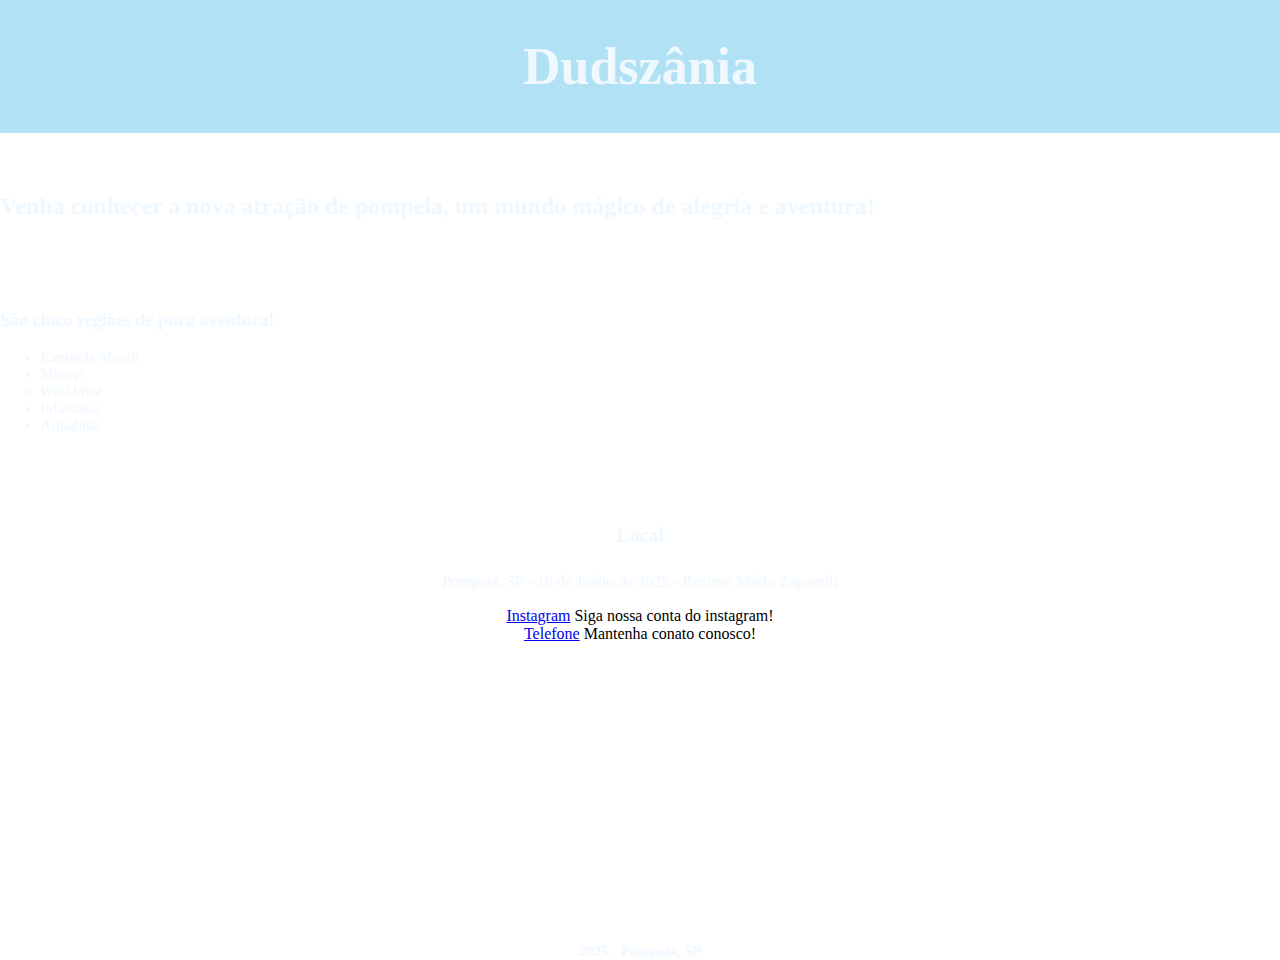
==== Parque/index.html @ 32c98a56 "." ====
<!DOCTYPE html>
<html lang="en">
<head>
    <meta charset="UTF-8">
    <meta name="viewport" content="width=device-width, initial-scale=1.0">
    <title>Parque de diversão</title>
    <link rel="stylesheet" href="style.css">

</head>
<body>
    <header>
        <h1>Dudszânia</h1>
    </header>
    <main>
        <section>
            <h2>Venha conhecer a nova atração de pompeia, um mundo mágico de alegria e aventura!</h2>
            <article>
                <h3>São cinco regiões de pura aventura!</h3>
                <ul>
                    <li>Kaminda Mundi</li>
                    <li>Misteri</li>
                    <li>Wild West</li>
                    <li>Infantasia</li>
                    <li>Aribabiba</li>
                    </ul>
            </article>
        </section>
        <section>
            <h4>Local</h4>
            <article>
               <p> Pompeia, SP - 16 de Junho de 2025 - Recinto Mário Zaparolli</p>
            </article>
        </section>
        <section>
            <nav>
                  <li><a href="https://www.instagram.com/hopihari/">Instagram</a> Siga nossa conta do instagram!</li>
                  <li><a href="#">Telefone</a> Mantenha conato conosco!</li>
              </nav>
        </section>
    </main>
    <footer>
        <h5>2025 - Pompeia, SP</h5>
    </footer>
</body>
</html>
---- Parque/style.css ----
h2{
    color: aliceblue;
    margin-top: 60px;
}

h1{
    text-align: center;
    font-size: 52px;
    color: aliceblue;
}

body {
    background-image: url('https://i.pinimg.com/736x/ff/eb/e1/ffebe157a62a3d2997cf6de6ab0720ce.jpg'); 
    background-size: cover; 
    background-position: center; 
    height: 100vh; 
    margin: 0; 
}

h3{
    color: aliceblue;
    font-size: 18px;
    margin-top: 90px;
}

ul{
    font-size: 15px;
    color: aliceblue;
}

p{
    color: aliceblue;
    text-align: center;

}

h4{
    color: aliceblue;
    font-size: 20px;
    margin-top: 90px;
    text-align: center;
}

h5{
    text-align: center;
    color: aliceblue;
    margin-top: 300px;
    font-size: 15px;

}

header{
    text-align: center;
    padding: 2px;
    background: #b0e1f5;
}
nav{
    text-align: center;
}
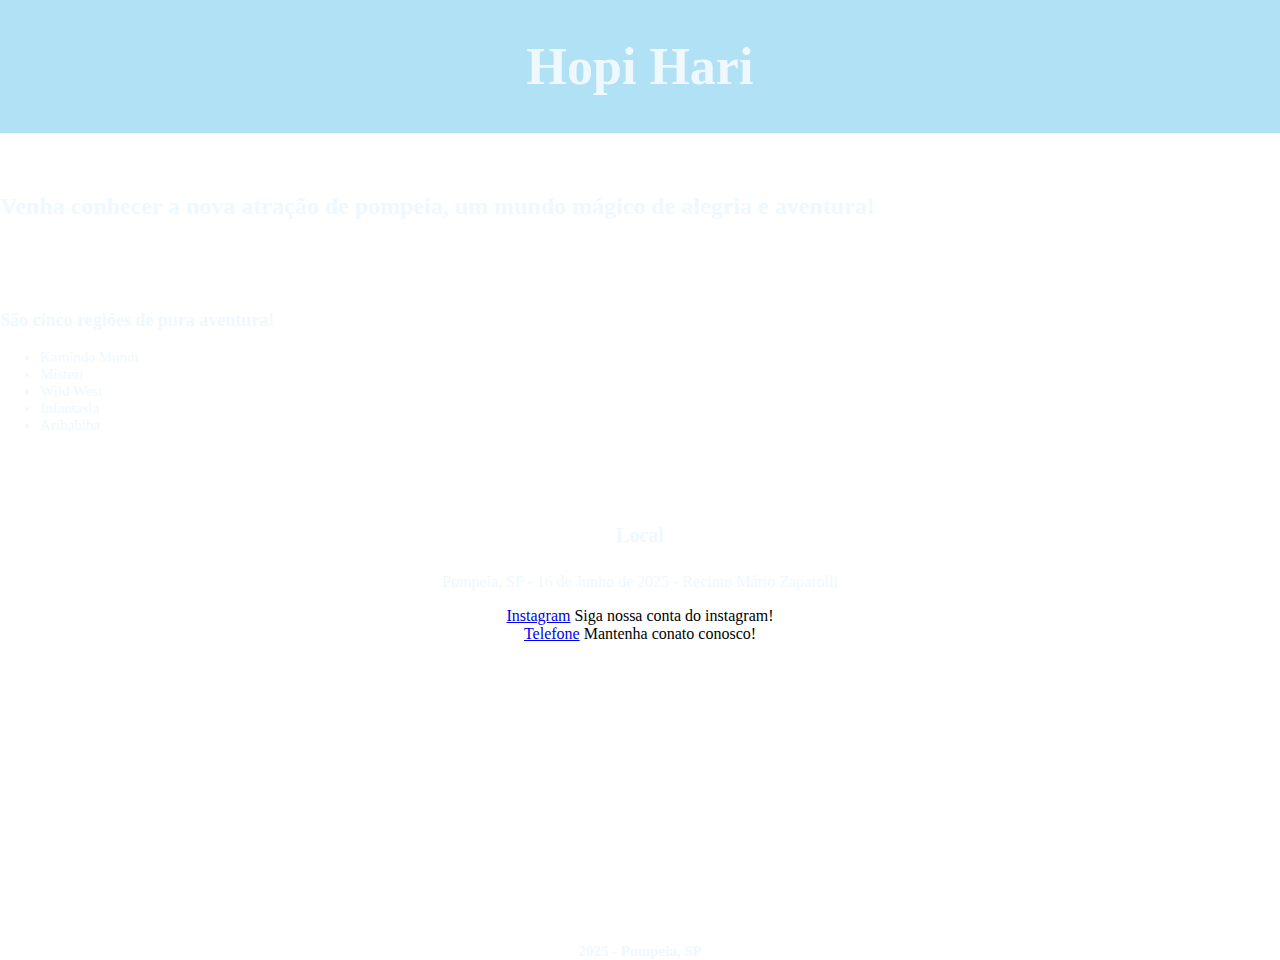
==== commit 60cbf900: "revisão" ====
--- a/Parque/index.html
+++ b/Parque/index.html
@@ -9,7 +9,7 @@
 </head>
 <body>
     <header>
-        <h1>Dudszânia</h1>
+        <h1>Hopi Hari</h1>
     </header>
     <main>
         <section>
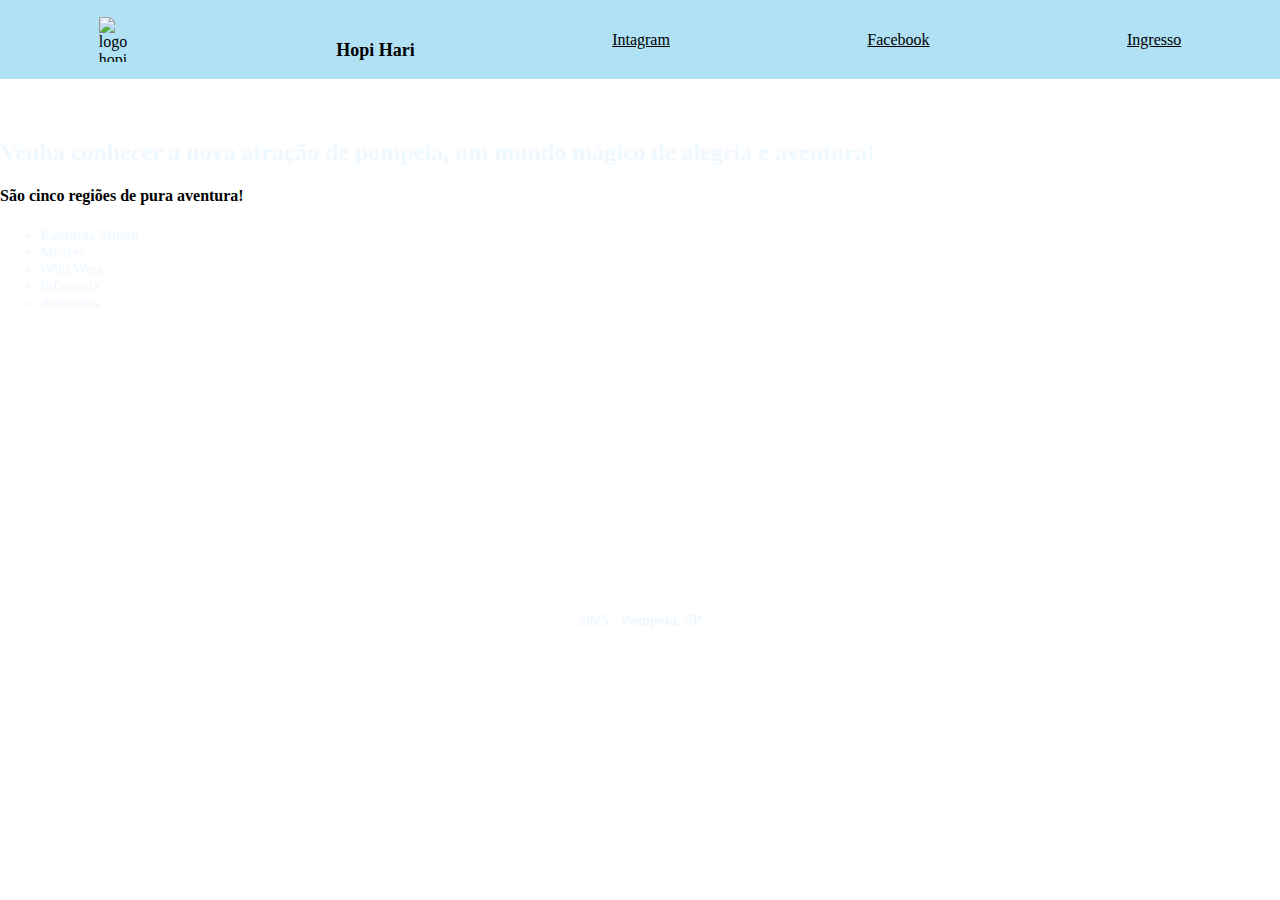
==== commit 62c05c7e: "menu" ====
--- a/Parque/index.html
+++ b/Parque/index.html
@@ -3,19 +3,27 @@
 <head>
     <meta charset="UTF-8">
     <meta name="viewport" content="width=device-width, initial-scale=1.0">
-    <title>Parque de diversão</title>
+    <title>Hopi Hari</title>
     <link rel="stylesheet" href="style.css">
 
 </head>
 <body>
-    <header>
-        <h1>Hopi Hari</h1>
-    </header>
+    <div>
+        <header class="interacao">
+            <img class="logoParque" src="https://encrypted-tbn0.gstatic.com/images?q=tbn:ANd9GcSFkvvqsXcAlTHqTRNZwZFvFBIn68OeP274tg&s" alt="logo hopi hari">
+            <h3 class="titulo"> Hopi Hari</h3>
+
+            <a class="contato" href="https://www.instagram.com/hopihari/">Intagram</a>
+            <a class="contato" href="https://www.instagram.com/hopihari/">Facebook</a>
+            <a class="contato" href="https://www.instagram.com/hopihari/">Ingresso</a>
+        </header>
+    </div>
+   
     <main>
         <section>
             <h2>Venha conhecer a nova atração de pompeia, um mundo mágico de alegria e aventura!</h2>
             <article>
-                <h3>São cinco regiões de pura aventura!</h3>
+                <h4>São cinco regiões de pura aventura!</h4>
                 <ul>
                     <li>Kaminda Mundi</li>
                     <li>Misteri</li>
@@ -25,18 +33,7 @@
                     </ul>
             </article>
         </section>
-        <section>
-            <h4>Local</h4>
-            <article>
-               <p> Pompeia, SP - 16 de Junho de 2025 - Recinto Mário Zaparolli</p>
-            </article>
-        </section>
-        <section>
-            <nav>
-                  <li><a href="https://www.instagram.com/hopihari/">Instagram</a> Siga nossa conta do instagram!</li>
-                  <li><a href="#">Telefone</a> Mantenha conato conosco!</li>
-              </nav>
-        </section>
+    
     </main>
     <footer>
         <h5>2025 - Pompeia, SP</h5>
--- a/Parque/style.css
+++ b/Parque/style.css
@@ -1,13 +1,29 @@
+.interacao{
+    display: flex;
+    justify-content: space-around;
+    align-items: center;
+    background: #b0e1f5;
+}
+
+.logoParque{
+    width: 40px;
+    height: 45px;
+}
+
+.contato{
+    color: black;
+}
+
+.titulo{
+    color: black;
+    font-family: 'Times New Roman', Times, serif;
+}
+
 h2{
     color: aliceblue;
     margin-top: 60px;
 }
 
-h1{
-    text-align: center;
-    font-size: 52px;
-    color: aliceblue;
-}
 
 body {
     background-image: url('https://i.pinimg.com/736x/ff/eb/e1/ffebe157a62a3d2997cf6de6ab0720ce.jpg'); 
@@ -20,25 +36,12 @@
 h3{
     color: aliceblue;
     font-size: 18px;
-    margin-top: 90px;
+    margin-top: 40px;
 }
 
 ul{
     font-size: 15px;
     color: aliceblue;
-}
-
-p{
-    color: aliceblue;
-    text-align: center;
-
-}
-
-h4{
-    color: aliceblue;
-    font-size: 20px;
-    margin-top: 90px;
-    text-align: center;
 }
 
 h5{
@@ -49,11 +52,3 @@
 
 }
 
-header{
-    text-align: center;
-    padding: 2px;
-    background: #b0e1f5;
-}
-nav{
-    text-align: center;
-}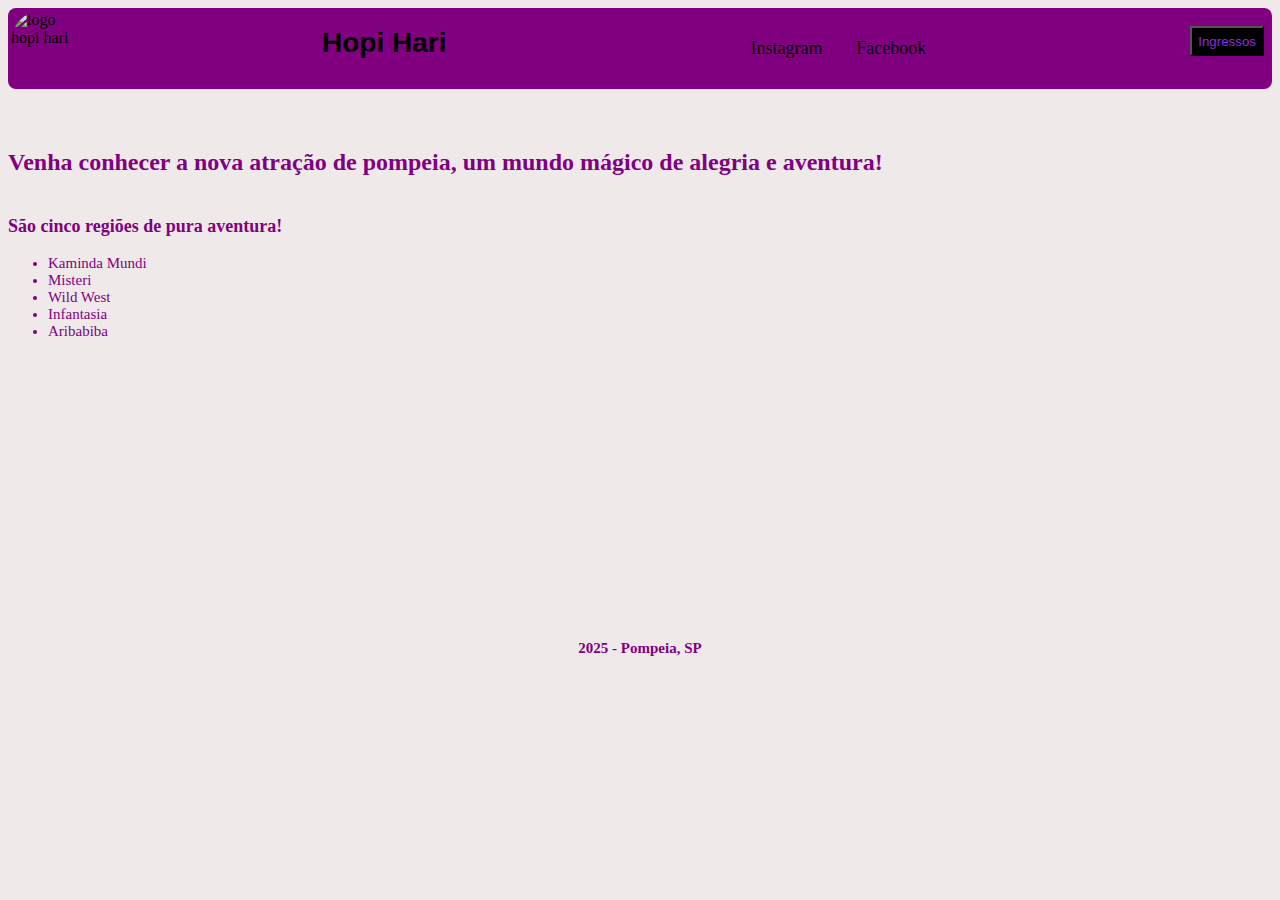
==== commit 00e27399: "home" ====
--- a/Parque/index.html
+++ b/Parque/index.html
@@ -1,5 +1,5 @@
 <!DOCTYPE html>
-<html lang="en">
+<html lang="pr-br">
 <head>
     <meta charset="UTF-8">
     <meta name="viewport" content="width=device-width, initial-scale=1.0">
@@ -8,22 +8,25 @@
 
 </head>
 <body>
-    <div>
+    <nav>
         <header class="interacao">
-            <img class="logoParque" src="https://encrypted-tbn0.gstatic.com/images?q=tbn:ANd9GcSFkvvqsXcAlTHqTRNZwZFvFBIn68OeP274tg&s" alt="logo hopi hari">
-            <h3 class="titulo"> Hopi Hari</h3>
+            <img class="logoParque" src="https://w7.pngwing.com/pngs/480/541/png-transparent-hopi-hari-hd-logo-thumbnail.png" alt="logo hopi hari">
+            <h1 class="titulo"> Hopi Hari</h1>
 
-            <a class="contato" href="https://www.instagram.com/hopihari/">Intagram</a>
-            <a class="contato" href="https://www.instagram.com/hopihari/">Facebook</a>
-            <a class="contato" href="https://www.instagram.com/hopihari/">Ingresso</a>
+            <ul class="redeSociais">
+                <li><a href="https://www.instagram.com/hopihari/">Instagram</a></li>
+                <li><a href="https://www.facebook.com/HopiHari">Facebook</a></li>
+            </ul>
+
+            <button class="ingresso"><a href="https://www.hopihari.com.br/calendario">Ingressos</a></button>
         </header>
-    </div>
+    </nav>
    
     <main>
         <section>
             <h2>Venha conhecer a nova atração de pompeia, um mundo mágico de alegria e aventura!</h2>
             <article>
-                <h4>São cinco regiões de pura aventura!</h4>
+                <h3>São cinco regiões de pura aventura!</h3>
                 <ul>
                     <li>Kaminda Mundi</li>
                     <li>Misteri</li>
--- a/Parque/style.css
+++ b/Parque/style.css
@@ -1,52 +1,91 @@
+*{
+    box-sizing: border-box;
+}
+
 .interacao{
     display: flex;
-    justify-content: space-around;
-    align-items: center;
-    background: #b0e1f5;
+    justify-content: space-between;
+    background: purple;
+    border-radius: 8px;
 }
 
 .logoParque{
-    width: 40px;
-    height: 45px;
+    width: 62px;
+    height: 70px;
+    border-radius: 50px;
+    margin-top: 3px;
+    margin-left: 3px;
 }
 
-.contato{
+.redeSociais li a{
+    display: inline-block;
     color: black;
+    text-decoration: none;
+    padding: 15px;
+}
+
+.redeSociais li{
+    display: inline;
+    font-size: 18px;
+    margin-top: 15px;
+    
+    
+}
+
+.redeSociais li a:hover{
+    background-color: rgb(240, 233, 233);
+}
+
+.ingresso{
+    background-color: black;
+    height: 30px;
+    margin-top: 18px;
+    margin-right: 8px;
+}
+
+.ingresso a{
+    color: blueviolet;
+    text-decoration: none;
+}
+
+.ingresso a:hover{
+    color: rgb(240, 233, 233);
+}
+
+body{
+    background-color: rgb(240, 233, 233);
 }
 
 .titulo{
     color: black;
-    font-family: 'Times New Roman', Times, serif;
+    font-size: 28px;
+    font-family: 'Lucida Sans', 'Lucida Sans Regular', 'Lucida Grande', 'Lucida Sans Unicode', Geneva, Verdana, sans-serif;
 }
 
+
+
+
+
 h2{
-    color: aliceblue;
+    color: purple;
     margin-top: 60px;
 }
 
-
-body {
-    background-image: url('https://i.pinimg.com/736x/ff/eb/e1/ffebe157a62a3d2997cf6de6ab0720ce.jpg'); 
-    background-size: cover; 
-    background-position: center; 
-    height: 100vh; 
-    margin: 0; 
-}
-
 h3{
-    color: aliceblue;
+    color: purple;
     font-size: 18px;
     margin-top: 40px;
 }
 
 ul{
     font-size: 15px;
-    color: aliceblue;
+    color: purple;
+
 }
 
 h5{
     text-align: center;
-    color: aliceblue;
+    color: purple;
     margin-top: 300px;
     font-size: 15px;
 
